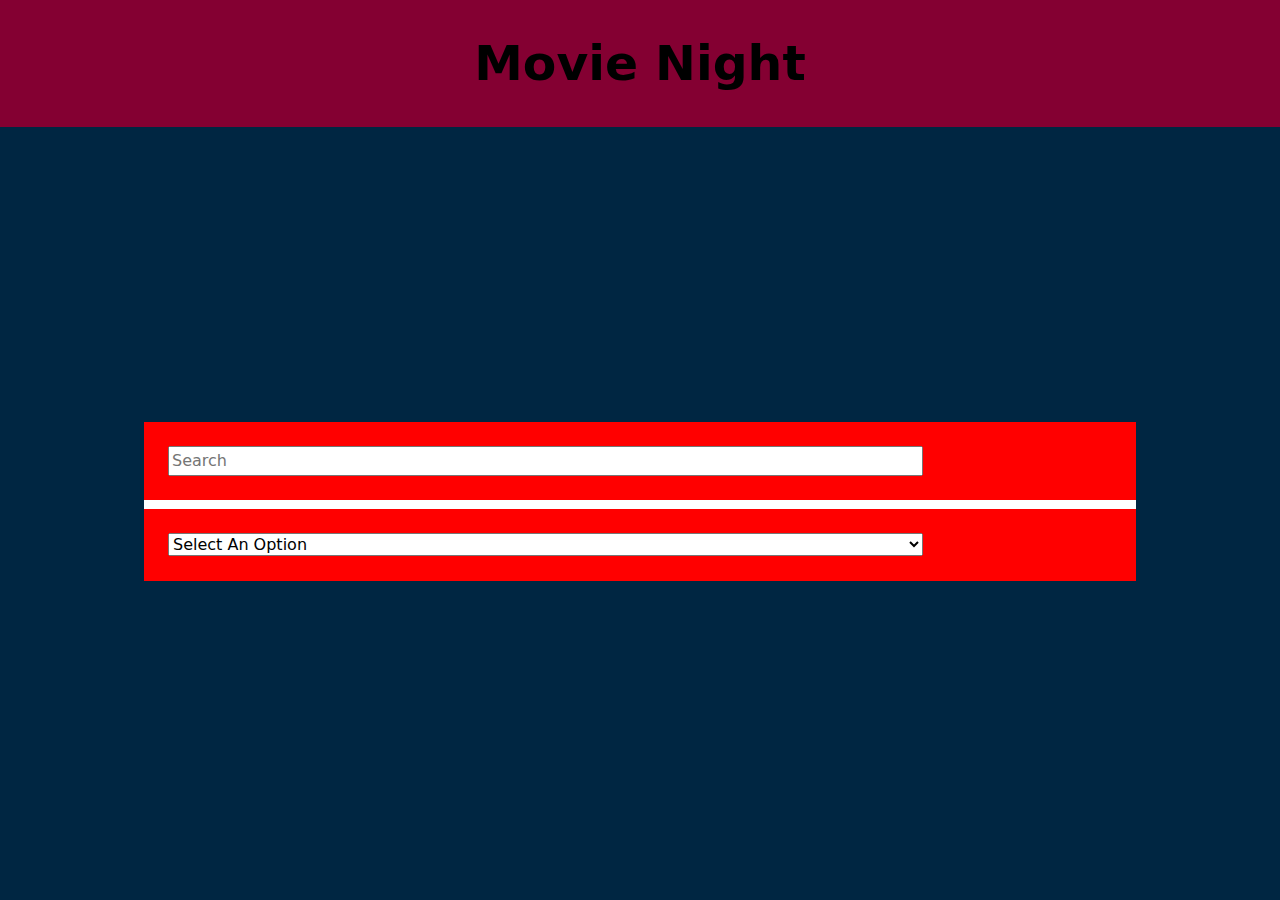
==== index.html @ d26d4545 "base setup for midterm project" ====
<!DOCTYPE html>
<html lang="en">
  <head>
    <meta charset="UTF-8" />
    <meta name="viewport" content="width=device-width, initial-scale=1.0" />
    <script src="./js/main.js" type="module"></script>
    <link rel="stylesheet" href="./css/main.css" />

    <link rel="preconnect" href="https://fonts.googleapis.com" />
    <link rel="preconnect" href="https://fonts.gstatic.com" crossorigin />
    <link
      href="https://fonts.googleapis.com/css2?family=Montserrat:ital,wght@0,100;0,200;0,300;0,400;0,500;0,600;0,700;1,100;1,200;1,300;1,400;1,500;1,600;1,700&display=swap"
      rel="stylesheet"
    />

    <title>MovieDB PWA</title>
  </head>
  <body>
    <header>
      <div class="container">
        <h1>Movie Night</h1>
      </div>
    </header>

    <main>
      <div class="container">
        <form action="" class="form-wrapper" id="search-form">
          <div class="form-box">
            <input type="text" name="search" id="search" placeholder="Search" />
          </div>

          <div class="form-box">
            <select class="movies" name="movies" id="movies">
              <option value="" disabled selected>Select An Option</option>
              <option value="popularity">Sort by popularity</option>
              <option value="release_date">Sort by release date</option>
              <option value="vote">Sort by vote</option>
            </select>
          </div>
        </form>

        <div class="movies-container">
          <ul>
            <!-- APPEND MOVIES HERE -->
          </ul>
        </div>
      </div>
    </main>
  </body>
</html>
---- css/main.css ----
/* Root */
:root {
  --dominant-color: #002642;
  --secondary-color: #840032;
  --accent-color: #e59500;
  --off-white-color: #fafafa;
  --font-family: "Montserrat", sans-serif;
}

/* Box sizing rules */
*,
*::before,
*::after {
  box-sizing: border-box;
}

/* Set core root defaults */
html {
  line-height: 1.5;
  font-family: Roboto, system-ui, -apple-system, BlinkMacSystemFont, "Segoe UI",
    Oxygen, Ubuntu, Cantarell, "Open Sans", "Helvetica Neue", sans-serif;
}

html:focus-within {
  scroll-behavior: smooth;
}

/* Set core body defaults */
body {
  min-height: 100vh;
  text-rendering: optimizeSpeed;
  margin: 0;

  display: flex;
  flex-direction: column;
}

/* Update default margin */
h1,
h2,
h3,
h4,
h5,
h6,
p,
figure,
blockquote,
ul,
ol,
dl,
dd {
  margin: 0 0 1.5rem;
}

/* Remove list styles on ul, ol elements with a list role, which suggests default styling will be removed */
ul[role="list"],
ol[role="list"] {
  list-style: none;
}

/* A elements that don't have a class get default styles */
a {
  text-decoration-skip-ink: auto;
  color: #36bf7f;
}
​a:hover,
a:focus-visible {
  color: #d96666;
}

/* Make images easier to work with */
img,
picture {
  max-width: 100%;
  display: block;
}

svg {
  fill: currentColor;
}

svg:not(:root) {
  overflow: hidden;
}

/* Inherit fonts for inputs and buttons */
input,
button,
textarea,
select {
  font: inherit;
}

/* Remove all animations, transitions and smooth scroll for people that prefer not to see them */
@media (prefers-reduced-motion: reduce) {
  html:focus-within {
    scroll-behavior: auto;
  }

  *,
  *::before,
  *::after {
    animation-duration: 0.01ms !important;
    animation-iteration-count: 1 !important;
    transition-duration: 0.01ms !important;
    scroll-behavior: auto !important;
  }
}

/* ---------- Containers ---------- */

.container {
  width: min(65em, 100%);
  margin: 0 auto;
  padding-left: 1.5rem;
  padding-right: 1.5rem;
}
​.container--text {
  width: min(45em, 100%);
}

/* ----- BTN ----- */
.btn {
  --btn-color: var(--dominant-color, black);
  display: inline-block;
  border: 0.125em solid var(--btn-color);
  border-radius: 0.25em;
  padding: 0.55em 1.5em 0.5em;
  background-color: var(--btn-color);
  color: #fff;
  cursor: pointer;
  text-decoration: none;
  font-family: inherit;
  font-size: inherit;
}

/* ---------- Typography ---------- */
h1,
h2,
h3,
h4,
h5 {
  line-height: 1.3;
}

h1 {
  font-size: 1.802rem;
}

h2 {
  font-size: 1.602rem;
}

h3 {
  font-size: 1.424rem;
}

h4 {
  font-size: 1.266rem;
}

h5 {
  font-size: 1.125rem;
}

@media only screen and (min-width: 45em) {
  h1 {
    font-size: 2.488rem;
  }

  h2 {
    font-size: 2.074rem;
  }

  h3 {
    font-size: 1.728rem;
  }

  h4 {
    font-size: 1.44rem;
  }

  h5 {
    font-size: 1.2rem;
  }
}

@media only screen and (min-width: 65em) {
  h1 {
    font-size: 3.052rem;
  }

  h2 {
    font-size: 2.441rem;
  }

  h3 {
    font-size: 1.953rem;
  }

  h4 {
    font-size: 1.563rem;
  }

  h5 {
    font-size: 1.25rem;
  }
}

/* ---------- Header Styles ---------- */

header {
  text-align: center;
  padding: 2rem 1.5rem;
  background-color: var(--secondary-color);
}

header h1 {
  margin: 0;
}

/* ---------- Index.html Styles ---------- */
main {
  background-color: var(--dominant-color);
  flex-grow: 1;

  display: flex;
  flex-direction: column;
  align-items: center;
  justify-content: center;
}

.form-wrapper {
  background-color: white;

  display: flex;
  flex-direction: column;
  align-items: center;
  justify-content: center;
  gap: 0.55rem;
}

.form-box {
  padding: 1.5rem;
  background-color: red;
  width: 100%;
}

.movies,
input {
  width: 80%;
}
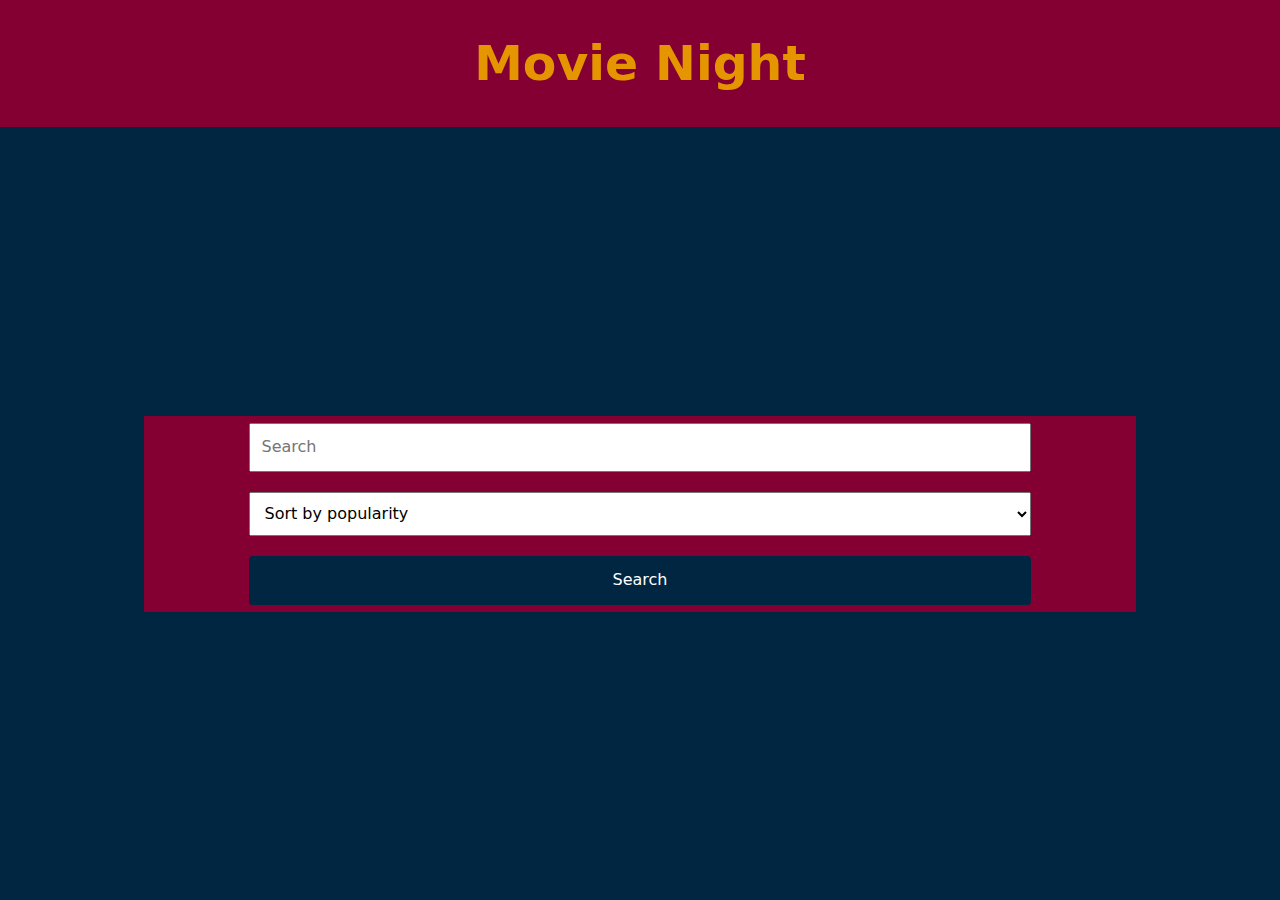
==== commit 102bc27f: "continuing setup for html pages and service worker" ====
--- a/index.html
+++ b/index.html
@@ -24,26 +24,37 @@
 
     <main>
       <div class="container">
-        <form action="" class="form-wrapper" id="search-form">
+        <form
+          action="searchResults.html"
+          method="GET"
+          class="form-wrapper"
+          id="search-form"
+        >
           <div class="form-box">
             <input type="text" name="search" id="search" placeholder="Search" />
           </div>
 
           <div class="form-box">
-            <select class="movies" name="movies" id="movies">
-              <option value="" disabled selected>Select An Option</option>
+            <select class="selectOption" name="selectOption" id="selectOption">
+              <!-- <option value="" disabled selected>Select An Option</option> -->
               <option value="popularity">Sort by popularity</option>
-              <option value="release_date">Sort by release date</option>
+              <option value="release-date">Sort by release date</option>
               <option value="vote">Sort by vote</option>
             </select>
           </div>
+
+          <div class="form-box">
+            <button type="submit" class="searchButton btn" id="searchButton">
+              Search
+            </button>
+          </div>
         </form>
 
-        <div class="movies-container">
-          <ul>
-            <!-- APPEND MOVIES HERE -->
-          </ul>
-        </div>
+        <!-- <div class="movies-container">
+          <ul class="container card-container"> -->
+        <!-- APPEND MOVIES HERE -->
+        <!-- </ul>
+        </div> -->
       </div>
     </main>
   </body>
--- a/css/main.css
+++ b/css/main.css
@@ -213,6 +213,7 @@
   text-align: center;
   padding: 2rem 1.5rem;
   background-color: var(--secondary-color);
+  color: var(--accent-color);
 }
 
 header h1 {
@@ -228,25 +229,88 @@
   flex-direction: column;
   align-items: center;
   justify-content: center;
+
+  padding: 0.55rem 0;
 }
 
 .form-wrapper {
   background-color: white;
 
-  display: flex;
-  flex-direction: column;
+  display: grid;
+
+  gap: 1.25rem;
+  padding: 0.455rem;
+
+  background-color: var(--secondary-color);
+}
+
+.form-box {
+  margin: 0;
+
+  display: flex;
+  flex-direction: column;
+  justify-content: center;
   align-items: center;
+}
+
+.selectOption,
+input,
+.searchButton {
+  width: 80%;
+  padding: 0.655rem;
+}
+
+ul {
+  margin: 0;
+}
+
+li {
+  list-style: none;
+  display: flex;
+  flex-direction: column;
   justify-content: center;
-  gap: 0.55rem;
-}
-
-.form-box {
-  padding: 1.5rem;
-  background-color: red;
+  align-items: center;
+  gap: 1.5rem;
+
+  padding-top: 0.825rem;
+}
+
+.card {
+  background-color: white;
+  padding: 2rem;
+
+  width: 25rem;
+  height: 15rem;
+  position: relative;
+}
+
+.card-img {
+  position: absolute;
+  left: 0;
+  top: 0;
+  width: 50%;
+  height: 100%;
+}
+
+.card-img img {
   width: 100%;
-}
-
-.movies,
-input {
-  width: 80%;
-}
+  height: 100%;
+  object-fit: cover;
+}
+
+.card-content {
+  position: absolute;
+  right: 0;
+  top: 0;
+  width: 50%;
+  height: 100%;
+  display: flex;
+  flex-direction: column;
+  justify-content: center;
+  align-items: center;
+}
+
+.card-content h2 {
+  text-align: center;
+  padding: 0.755rem;
+}
